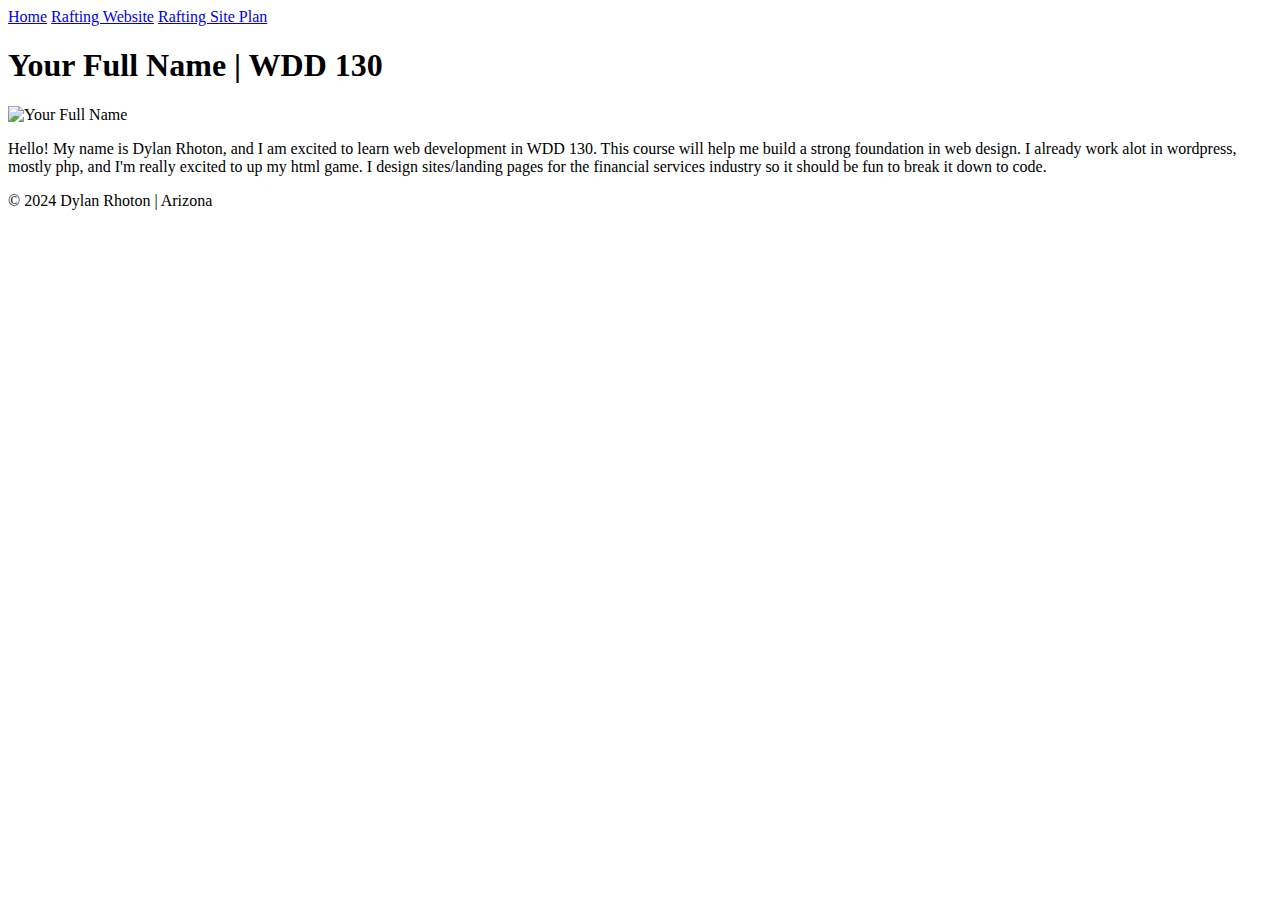
==== index.html @ f7417152 "first commit" ====
<!DOCTYPE html>
<html lang="en-US">
  <head>
    <meta charset="utf-8">
    <meta name="viewport" content="width=device-width, initial-scale=1.0">
    <title>Dylan Rhoton | WDD 130</title>
  </head>
  <body>
    <header>
      <nav>
        <a href="#">Home</a>
        <a href="wwr/">Rafting Website</a>
        <a href="wwr/site-plan-rafting.html">Rafting Site Plan</a>
      </nav>
    </header>
    
    <main>
      <h1>Your Full Name | WDD 130</h1>
      <img src="images/dylan pic.jpg" alt="Your Full Name" width="200">
      <p>Hello! My name is Dylan Rhoton, and I am excited to learn web development in WDD 130. This course will help me build a strong foundation in web design. I already work alot in wordpress, mostly php, and I'm really excited to up my html game. I design sites/landing pages for the financial services industry so it should be fun to break it down to code.</p>
    </main>

    <footer>
      <p>&copy; 2024 Dylan Rhoton | Arizona</p>
    </footer>
  </body>
</html>
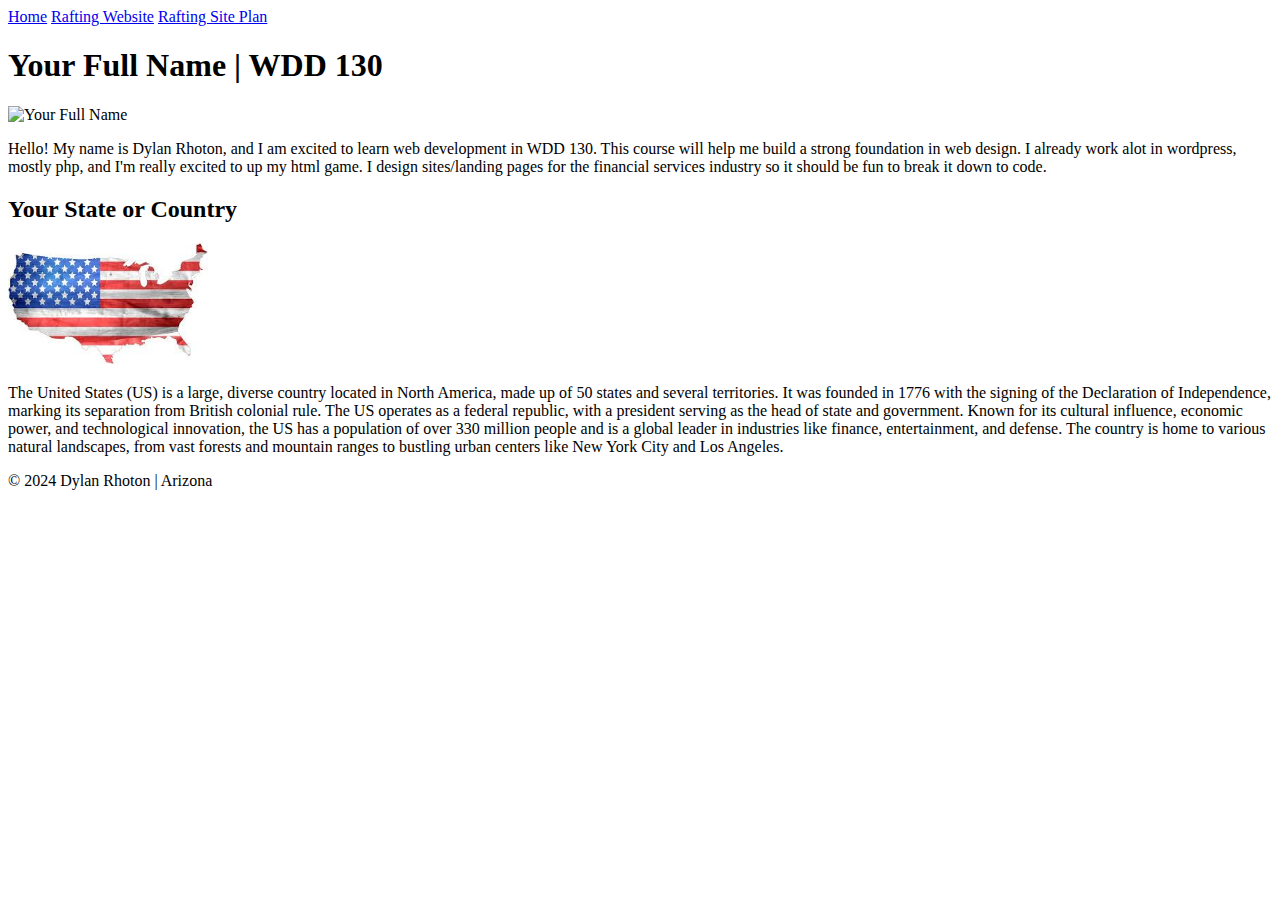
==== commit 50bdabc4: "added css" ====
--- a/index.html
+++ b/index.html
@@ -3,6 +3,8 @@
   <head>
     <meta charset="utf-8">
     <meta name="viewport" content="width=device-width, initial-scale=1.0">
+    <meta name="description" content="Describe your home page here using keywords.">
+    <meta name="author" content="Dylan Rhoton">
     <title>Dylan Rhoton | WDD 130</title>
   </head>
   <body>
@@ -19,6 +21,11 @@
       <img src="images/dylan pic.jpg" alt="Your Full Name" width="200">
       <p>Hello! My name is Dylan Rhoton, and I am excited to learn web development in WDD 130. This course will help me build a strong foundation in web design. I already work alot in wordpress, mostly php, and I'm really excited to up my html game. I design sites/landing pages for the financial services industry so it should be fun to break it down to code.</p>
     </main>
+    <aside>
+      <h2>Your State or Country</h2>
+      <img src="images/us-flag.jpeg" alt="US" width="200">
+      <p>The United States (US) is a large, diverse country located in North America, made up of 50 states and several territories. It was founded in 1776 with the signing of the Declaration of Independence, marking its separation from British colonial rule. The US operates as a federal republic, with a president serving as the head of state and government. Known for its cultural influence, economic power, and technological innovation, the US has a population of over 330 million people and is a global leader in industries like finance, entertainment, and defense. The country is home to various natural landscapes, from vast forests and mountain ranges to bustling urban centers like New York City and Los Angeles.</p>
+    </aside>    
 
     <footer>
       <p>&copy; 2024 Dylan Rhoton | Arizona</p>
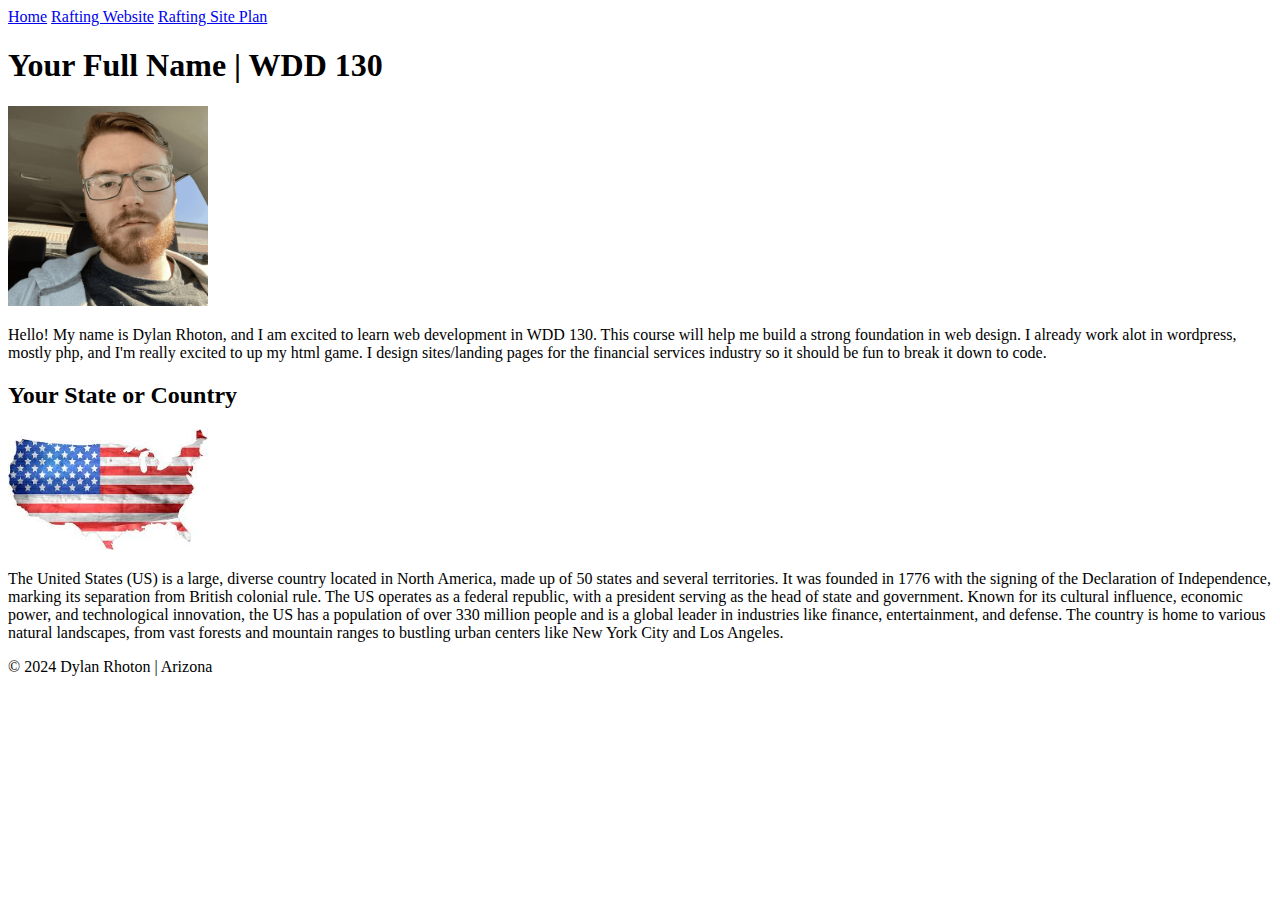
==== commit 4a807035: "changed image name, added keywords, linked sytlesheet" ====
--- a/index.html
+++ b/index.html
@@ -3,9 +3,10 @@
   <head>
     <meta charset="utf-8">
     <meta name="viewport" content="width=device-width, initial-scale=1.0">
-    <meta name="description" content="Describe your home page here using keywords.">
+    <meta name="description" content="Dylan Rhoton's portfolio for WDD 130 showcasing web development skills, rafting website project, financial services web design, and personal bio from Arizona.">
     <meta name="author" content="Dylan Rhoton">
     <title>Dylan Rhoton | WDD 130</title>
+    <link rel="stylesheet" href="styles.css">
   </head>
   <body>
     <header>
@@ -18,7 +19,7 @@
     
     <main>
       <h1>Your Full Name | WDD 130</h1>
-      <img src="images/dylan pic.jpg" alt="Your Full Name" width="200">
+      <img src="images/profile.png" alt="Your Full Name" width="200">
       <p>Hello! My name is Dylan Rhoton, and I am excited to learn web development in WDD 130. This course will help me build a strong foundation in web design. I already work alot in wordpress, mostly php, and I'm really excited to up my html game. I design sites/landing pages for the financial services industry so it should be fun to break it down to code.</p>
     </main>
     <aside>
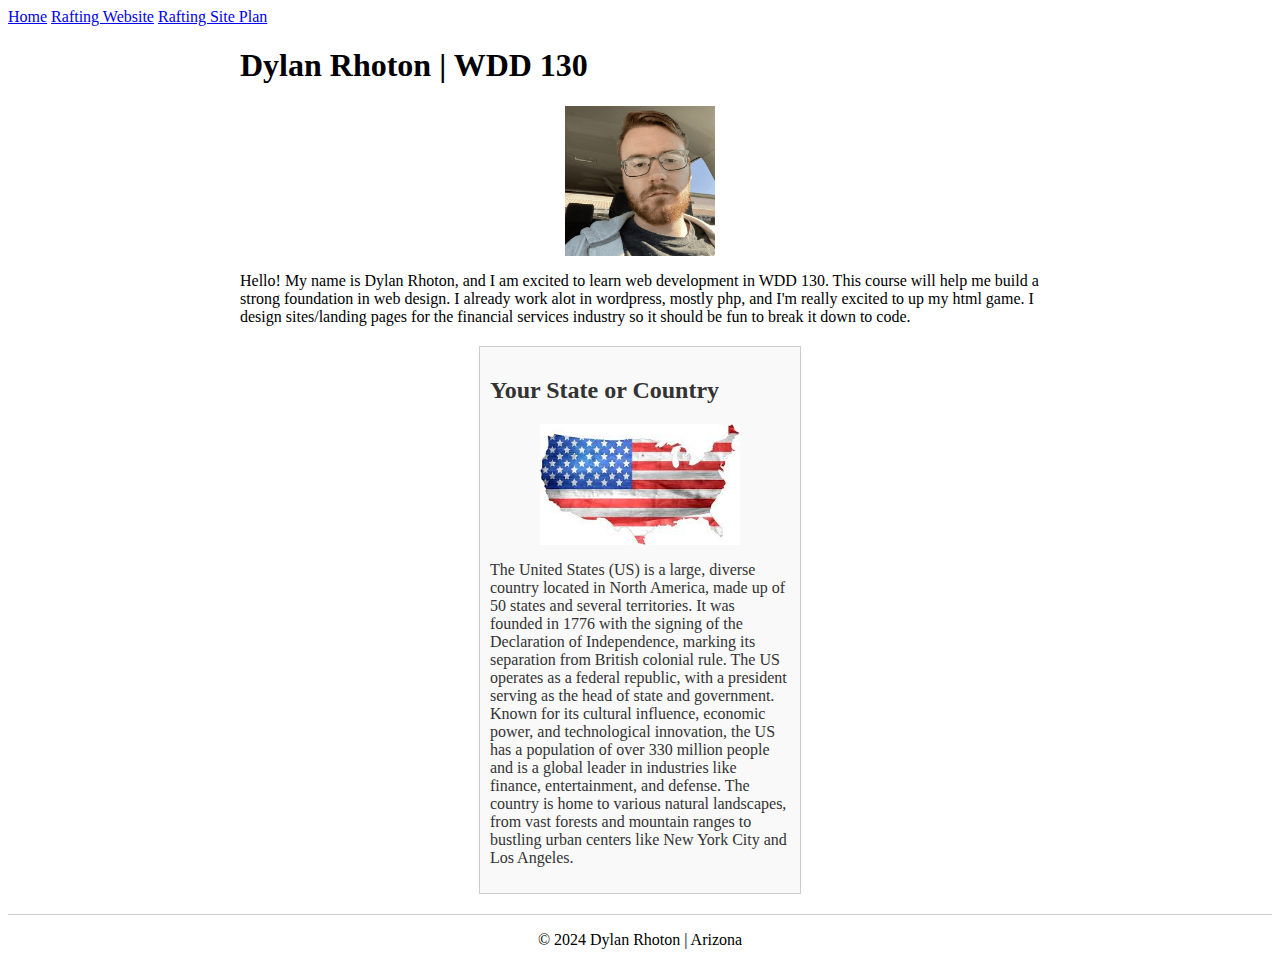
==== commit 5fb32820: "Changed name and centered selfie" ====
--- a/index.html
+++ b/index.html
@@ -18,8 +18,8 @@
     </header>
     
     <main>
-      <h1>Your Full Name | WDD 130</h1>
-      <img src="images/profile.png" alt="Your Full Name" width="200">
+      <h1>Dylan Rhoton | WDD 130</h1>
+      <img src="images/profile.png" alt="Dylan Rhoton" width="200">
       <p>Hello! My name is Dylan Rhoton, and I am excited to learn web development in WDD 130. This course will help me build a strong foundation in web design. I already work alot in wordpress, mostly php, and I'm really excited to up my html game. I design sites/landing pages for the financial services industry so it should be fun to break it down to code.</p>
     </main>
     <aside>
--- a/styles.css
+++ b/styles.css
@@ -0,0 +1,33 @@
+main {
+  max-width: 800px;
+  margin: 0 auto;
+}
+aside {
+    width: 300px;
+    margin: 20px auto;
+    border: 1px solid #ccc;
+    padding: 10px;
+    background-color: #f9f9f9;
+    color: #333;
+  }
+  aside img {
+    width: 200px;
+    height: auto;
+  }
+  main img {
+    width: 150px;
+    height: auto;
+  }
+  p {
+    padding: 0;
+  }
+  footer {
+    margin-top: 20px;
+    border-top: 1px solid #ccc;
+    text-align: center;
+  }
+  img {
+    display: block;
+    margin-left: auto;
+    margin-right: auto;
+}      